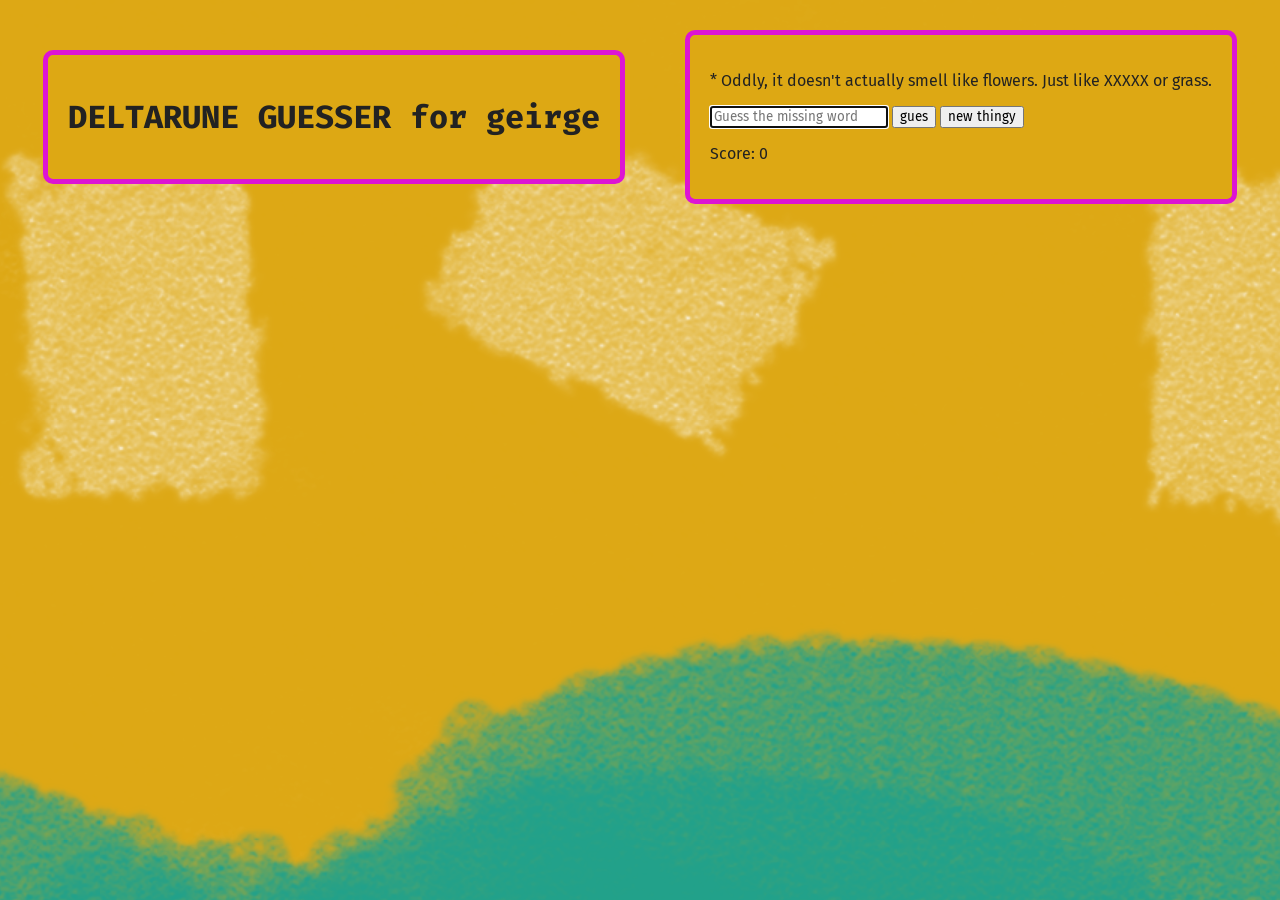
==== deltaruneguesser/index.html @ 79338c36 "deltaruegiesr" ====
<!DOCTYPE html>
<html lang="en">

<head>
    <meta charset="UTF-8">
    <meta name="viewport" content="width=device-width, initial-scale=1.0">
    <meta http-equiv="X-UA-Compatible" content="ie=edge">
    <title>zeph.land</title>
    <link rel="stylesheet" href="../style.css">
    <script src="https://ajax.googleapis.com/ajax/libs/jquery/3.7.1/jquery.min.js"></script>
</head>

<body>
 <div class="floater">

<h1> DELTARUNE GUESSER for geirge</h1>
 </div>
    <div class="floater">
        

<p id="puzzle">Loading quote...</p>

<input id="guess" type="text" placeholder="Guess the missing word">
<button id="submit">gues</button>
<button id="reset">new thingy</button>

<p id="feedback"></p>
<p>Score: <span id="score">0</span></p>
    <script src="../index.js"></script>
    <script src="deltarune.js"></script>

        
    </div>
</body>

</html>
---- style.css ----
@import url('https://fonts.googleapis.com/css2?family=Alice&family=Fira+Code:wght@300..700&family=Fira+Sans:ital,wght@0,100;0,200;0,300;0,400;0,500;0,600;0,700;0,800;0,900;1,100;1,200;1,300;1,400;1,500;1,600;1,700;1,800;1,900&family=Noto+Serif:ital,wght@0,100..900;1,100..900&display=swap');

:root {
    --off-black:#222222;
    --zeph-yellow: #dda814;
    --zeph-pink: #dd14d4;
    --zeph-green: #21a18a;
    --glow-rgb: 221 168 20;
}

* {
  font-family: "Fira Sans", sans-serif;
  font-weight: 400;
  font-style: normal;
}

body {
    height: 100%;
    width: 100%;
    padding: 0;
    margin: 0;
    display: flex;
    flex-flow: row wrap;
    align-items: center;
    justify-content: center;
    background-color: #dda814;
    background-image: url("./background.png");
    background-repeat: repeat;

}

.floater {
    border-radius: 10px;
    margin: 30px;
    padding: 20px;
    background-color: var(--zeph-yellow);
    border: 5px solid var(--zeph-pink);
    color: var(--off-black);
    transition: transform 0.25s linear;
    max-width: 100%;
}


.floater:hover {
    background-color: var(--off-black);
    color: var(--zeph-yellow);
}

h1 {
    font-family: "Fira Code", monospace;
    font-weight: 900;
    text-align: center;
}

em {
  font-weight: 800;
  color: white;
  background-color: var(--zeph-green);
  margin-left: 1px;
  margin-right: 1px;
  padding-left: 1px;
  padding-right: 1px;
  border-radius: 10px;
}

a {
  color: var(--zeph-green);
  font-family: "Alice", serif;
  background-color: var(--off-black);
  margin-left: 1px;
  margin-right: 1px;
  padding-left: 1px;
  padding-right: 1px;
  border-radius: 2px;
}



.floater img {
    border-radius: 10px;
    max-width: 200px;
}

.youtube {
    border-radius: 10px;
}

.question {
    font-size: 25px;
    font-family: "Noto Serif", serif;
}

.vertgrid {
    display: grid;
}
#game {
    display: flex;
    flex-direction: row;
    margin: 10px;
    background-color: #222222;
}

.row {
    display: flex;
    flex-direction: column;
    margin: 10px;
}

.column {
    display: flex;
    flex-direction: row;
    margin: 10px;
}

.square {
    display: flex;
    flex-direction: column;
    margin: 10px;
    background-color: #dd14d4;
}
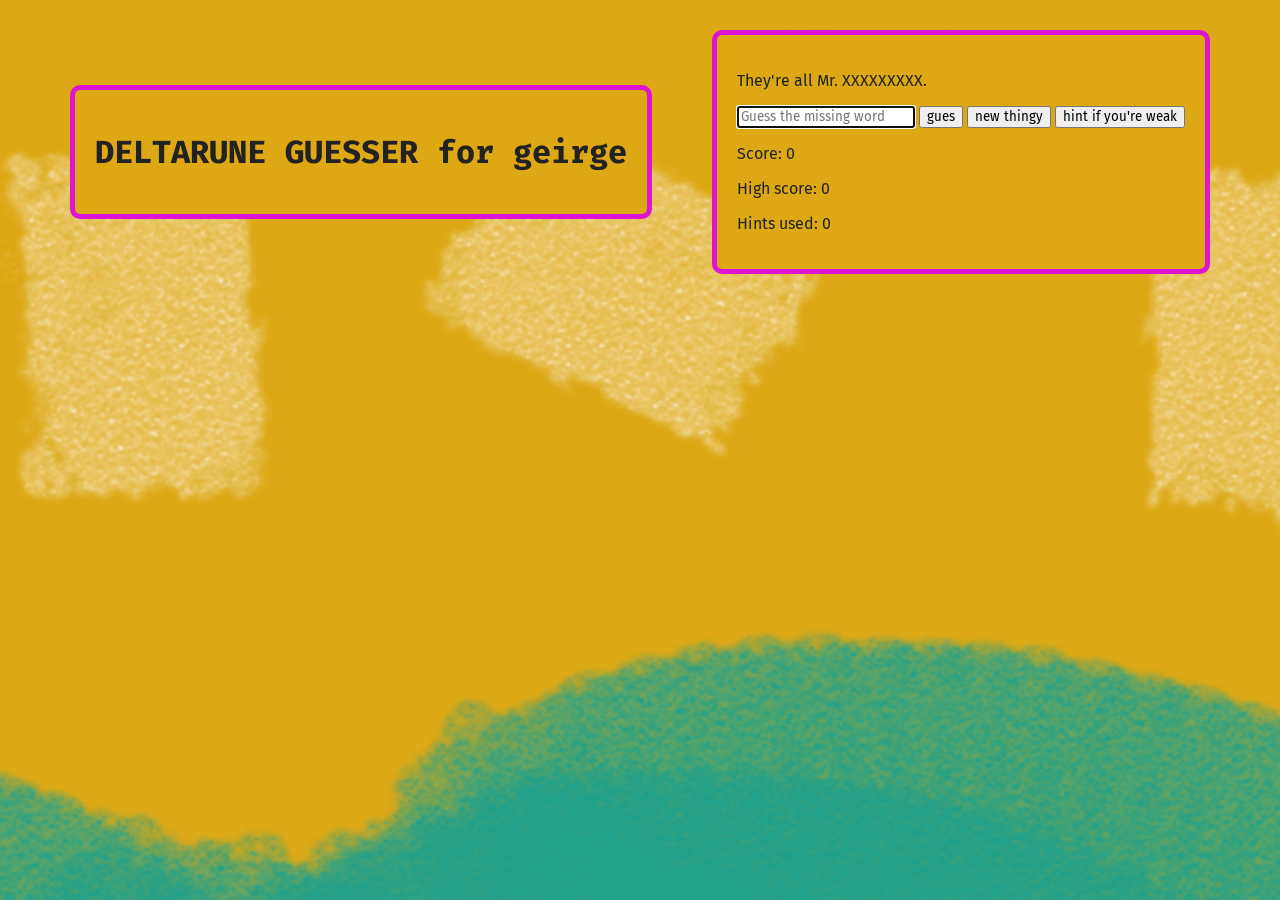
==== commit 498c26db: "js hint etc" ====
--- a/deltaruneguesser/index.html
+++ b/deltaruneguesser/index.html
@@ -20,12 +20,16 @@
 
 <p id="puzzle">Loading quote...</p>
 
+
 <input id="guess" type="text" placeholder="Guess the missing word">
 <button id="submit">gues</button>
 <button id="reset">new thingy</button>
+<button id="hint">hint if you're weak</button>
 
 <p id="feedback"></p>
 <p>Score: <span id="score">0</span></p>
+<p>High score: <span id="highscore">0</span></p>
+<p>Hints used: <span id="hintCount">0</span></p>
     <script src="../index.js"></script>
     <script src="deltarune.js"></script>
 
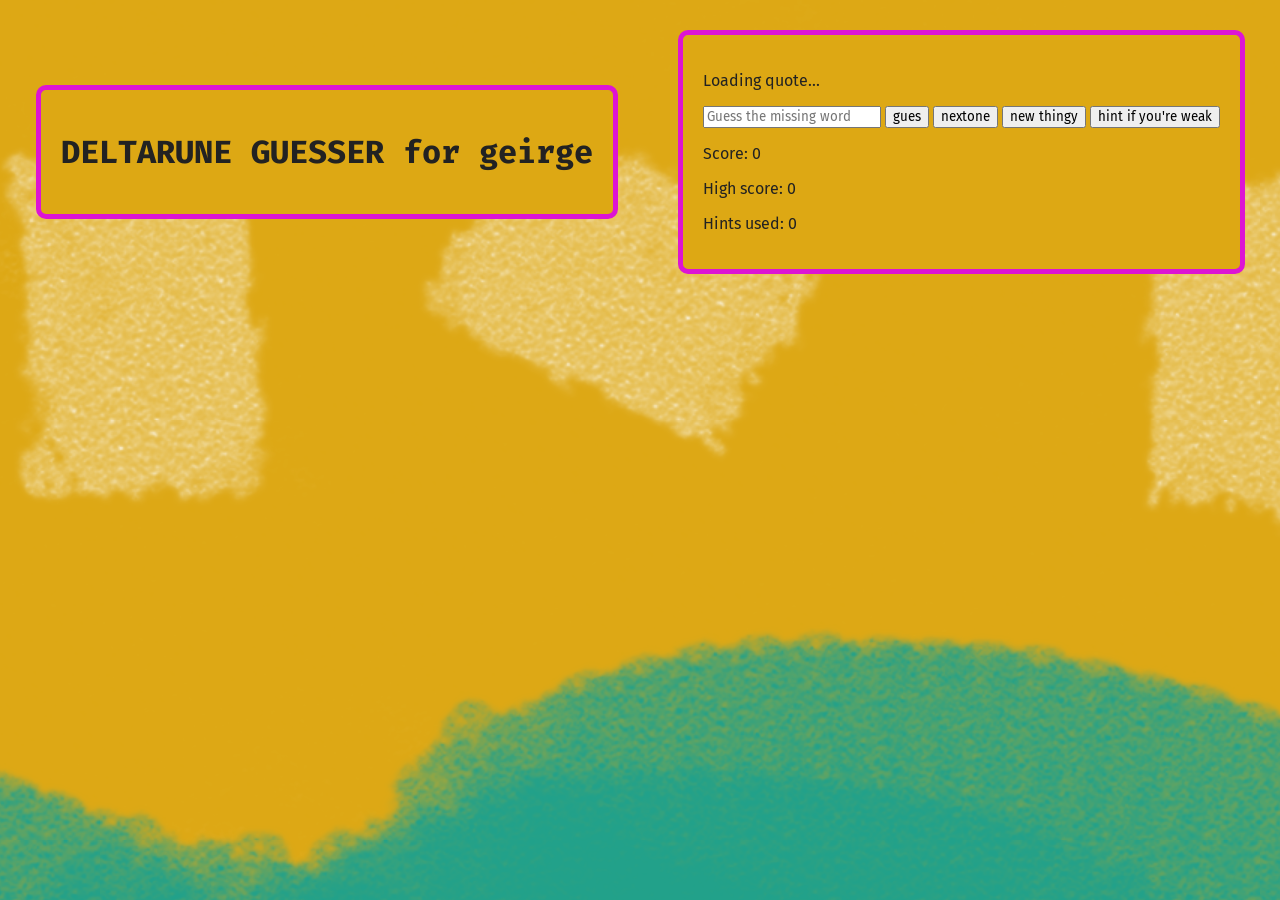
==== commit b3b47bbc: "FIXED BUG" ====
--- a/deltaruneguesser/index.html
+++ b/deltaruneguesser/index.html
@@ -23,6 +23,7 @@
 
 <input id="guess" type="text" placeholder="Guess the missing word">
 <button id="submit">gues</button>
+<button id="nextguess">nextone</button>
 <button id="reset">new thingy</button>
 <button id="hint">hint if you're weak</button>
 
